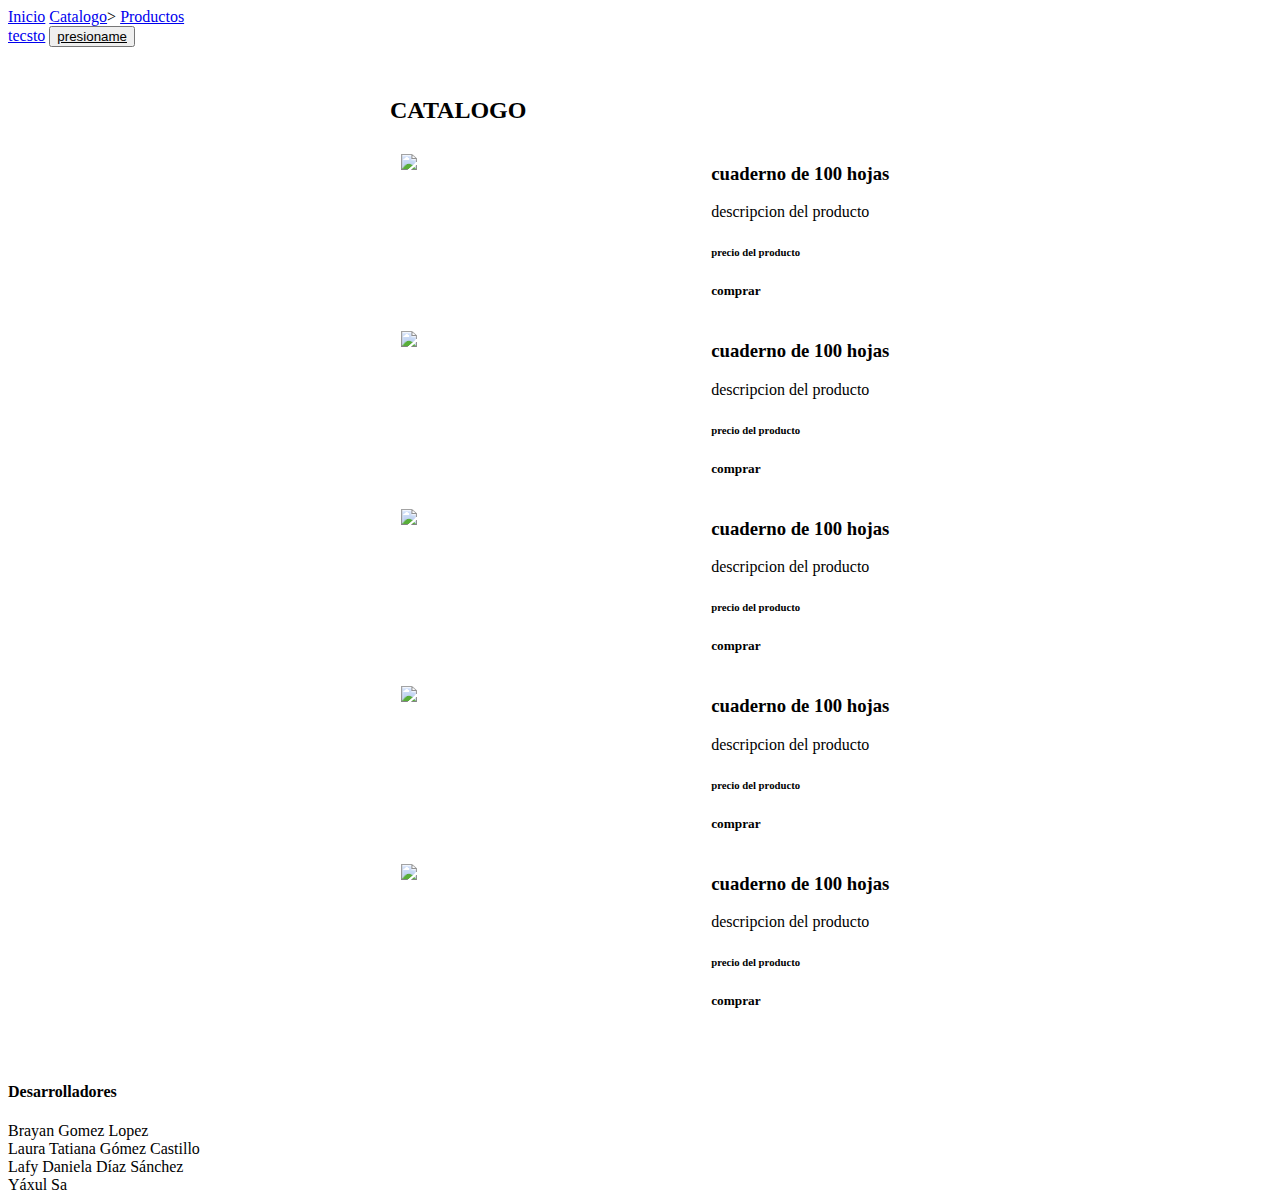
==== catalogo.html @ 1d5011dd "Co-authored-by: y4xul <y4xu1@users.noreply.github.com> Co-authored-by: Daniielad <Daniielad@users.no" ====
<!DOCTYPE html>
<html lang="en">
<head>
    <meta charset="UTF-8">
    <meta http-equiv="X-UA-Compatible" content="IE=edge">
    <meta name="viewport" content="width=device-width, initial-scale=1.0">
    <title>Document</title>
    <link rel="stylesheet" href="catologo.css">
</head>
<body>
    <header>
        <nav>
            <a href="#Inicio">Inicio</a>
            <a href="Catalogo.html">Catalogo</a>>
            <a href="#Productos">Productos</nav>
            <a href="#tecsto">tecsto</a>
        </nav>
        <button>
            <a href="https://instagram.com" style="Color: black" style="font-family: Arial, Helvetica, sans-serif">presioname</a>
        </button> 
    </header>
     <main>
        <section  class = "contenido_de_catalogo1">
            <h2 class= "titulo ">CATALOGO</h2> 
                
           <div class=" contenido_de_catalogo">
             <img src="índice in.jpg" class="imagen-catalogo">
               <div class="contenido-textos">
                   <h3> cuaderno de 100 hojas  </h3>
                   <p> descripcion del producto</p>
                   <h6> precio del producto </h4>
                   <h5 class= "boton">comprar </h5>
                   
               </div>
           </div>
           <div class=" contenido_de_catalogo">
            <img src="índice in.jpg" class="imagen-catalogo">
              <div class="contenido-textos">
                  <h3> cuaderno de 100 hojas  </h3>
                  <p> descripcion del producto</p>
                  <h6> precio del producto </h4>
                  <h5 class="boton">comprar </h5>
              </div>
          </div>
          <div class=" contenido_de_catalogo">
            <img src="índice in.jpg" class="imagen-catalogo">
              <div class="contenido-textos">
                  <h3> cuaderno de 100 hojas  </h3>
                  <p> descripcion del producto</p>
                  <h6> precio del producto </h4>
                  <h5 class="boton">comprar </h5>
              </div>
          </div>
          <div class=" contenido_de_catalogo">
            <img src="índice in.jpg" class="imagen-catalogo">
              <div class="contenido-textos">
                  <h3> cuaderno de 100 hojas  </h3>
                  <p> descripcion del producto</p>
                  <h6> precio del producto </h4>
                  <h5 class="boton">comprar </h5>
              </div>
          </div>
          <div class=" contenido_de_catalogo">
            <img src="índice in.jpg" class="imagen-catalogo">
              <div class="contenido-textos">
                  <h3> cuaderno de 100 hojas  </h3>
                  <p> descripcion del producto</p>
                  <h6> precio del producto </h4>
                  <h5 class="boton">comprar </h5>
              </div>
          </div>
        </section>
     </main>
     <footer>
        <h4>Desarrolladores</h4>
        <li>Brayan Gomez Lopez</li>
        <li>Laura Tatiana Gómez Castillo</li>
        <li>Lafy Daniela Díaz Sánchez</li>
        <li>Yáxul Sa</li>
     </footer>
</body>
</html>
---- catologo.css ----
main{
    padding: 30px 0;
    width: 60%;
    max-width: 500px;
    margin: auto;
    overflow: hidden;
}
.contenido_de_catalogo{
    display: flex;
    justify-content: space-evenly;

}

.imagen-catalogo{
    width:60%;
    margin: 5px;
    padding: 5px;

}
.contenido_de_catalogo .contenedor-textos{
    width: 48%;

}
.contenedor-textos  {
    margin-bottom: 15px;
    padding: 0px 0px 30px 15px;
    font-weight: 300;
    text-align: justify ;
}
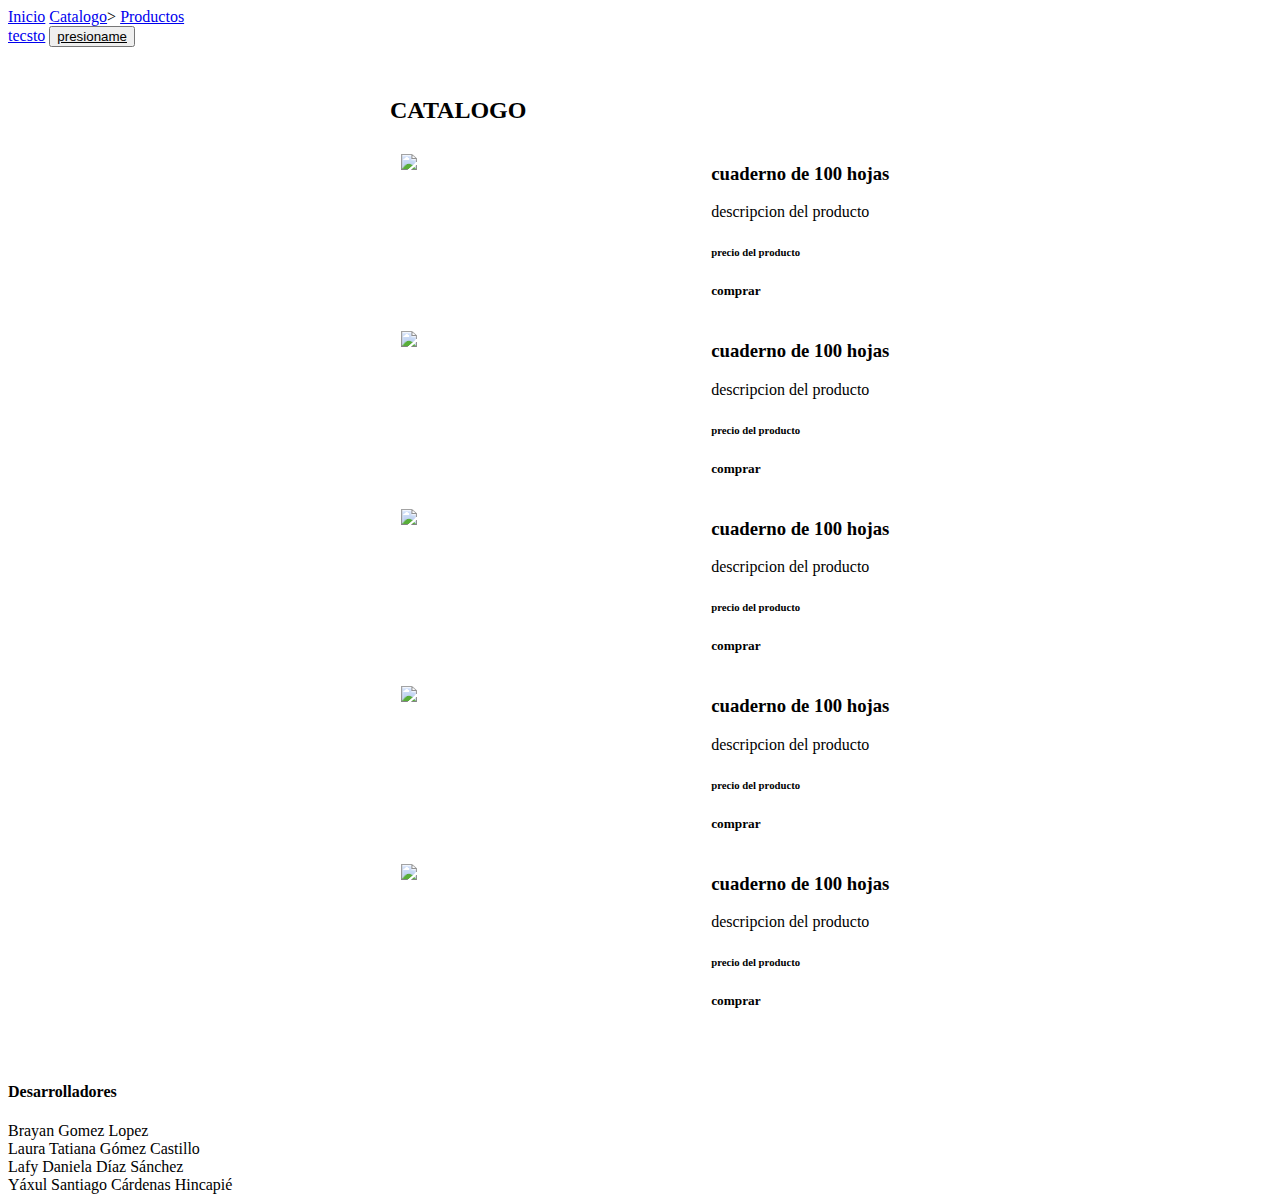
==== commit 3adc97a5: "Update catalogo.html" ====
--- a/catalogo.html
+++ b/catalogo.html
@@ -22,7 +22,7 @@
      <main>
         <section  class = "contenido_de_catalogo1">
             <h2 class= "titulo ">CATALOGO</h2> 
-                
+            
            <div class=" contenido_de_catalogo">
              <img src="índice in.jpg" class="imagen-catalogo">
                <div class="contenido-textos">
@@ -76,7 +76,7 @@
         <li>Brayan Gomez Lopez</li>
         <li>Laura Tatiana Gómez Castillo</li>
         <li>Lafy Daniela Díaz Sánchez</li>
-        <li>Yáxul Sa</li>
+        <li>Yáxul Santiago Cárdenas Hincapié</li>
      </footer>
 </body>
 </html>